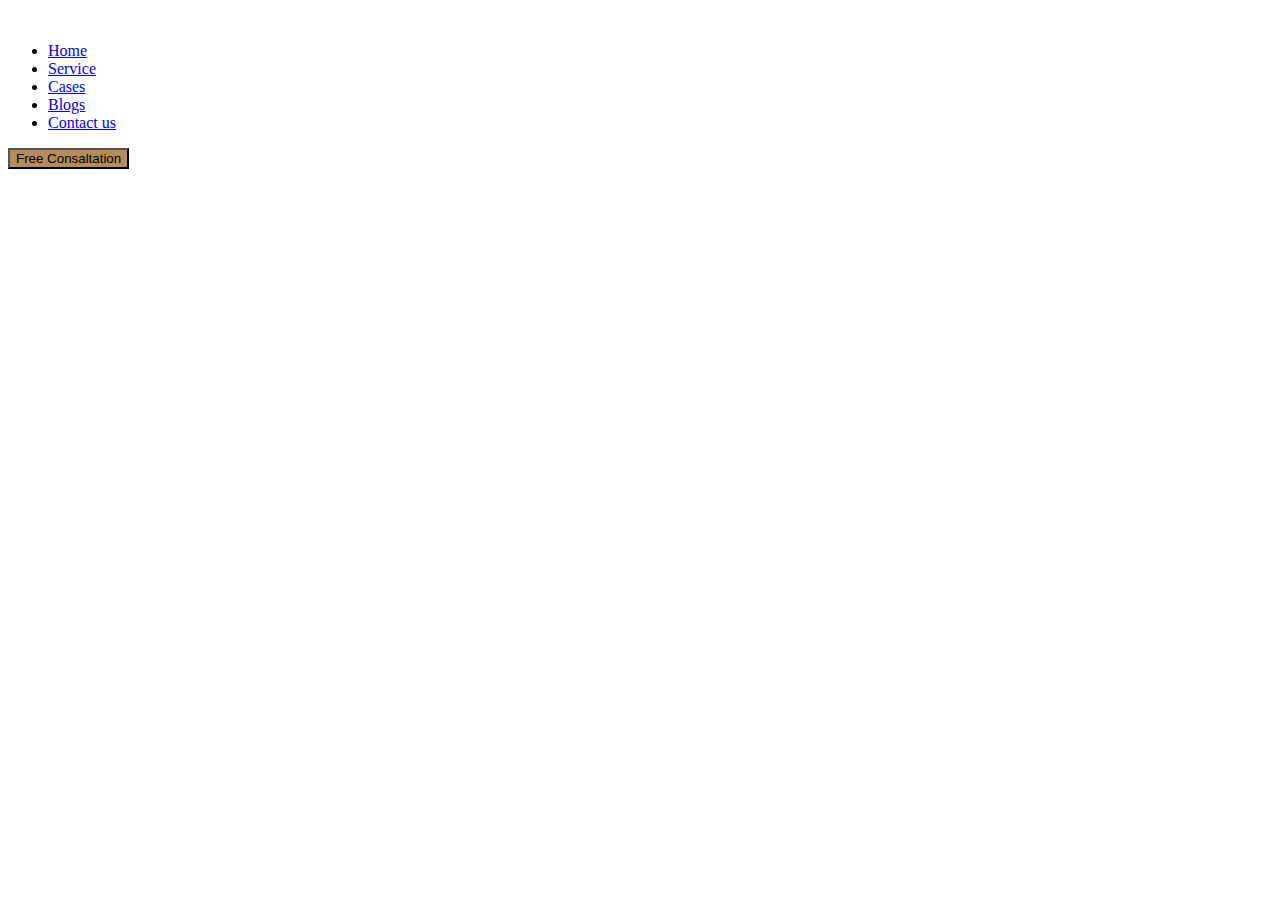
==== legal.html @ a440c795 "Navbar added" ====
<!doctype html>
<html lang="en">
  <head>
    <meta charset="utf-8">
    <meta name="viewport" content="width=device-width, initial-scale=1">
    <title>Legal Solution</title>
    <link href="https://cdn.jsdelivr.net/npm/bootstrap@5.3.0-alpha1/dist/css/bootstrap.min.css" rel="stylesheet" integrity="sha384-GLhlTQ8iRABdZLl6O3oVMWSktQOp6b7In1Zl3/Jr59b6EGGoI1aFkw7cmDA6j6gD" crossorigin="anonymous">
    <link rel="stylesheet" href="style.css">
  </head>

  <body class="container">

<header>
    <nav class="navbar navbar-expand-lg bg-body-tertiary">
        <div class="container-fluid">
          <img src="images/logo2.png" alt="">
          
            <ul class="navbar-nav me-center mb-2 mb-lg-0">
              <li class="nav-item">
                <a class="nav-link active ps-5 " aria-current="page" href="#">Home</a>
              </li>
              <li class="nav-item">
                <a class="nav-link active ps-5" aria-current="page" href="#">Service</a>
              </li>
              <li class="nav-item">
                <a class="nav-link active ps-5" aria-current="page" href="#">Cases</a>
              </li>
              <li class="nav-item">
                <a class="nav-link active ps-5" aria-current="page" href="#">Blogs</a>
              </li>
              <li class="nav-item">
                <a class="nav-link active ps-5" aria-current="page" href="#">Contact us</a>
              </li>
            

               
            </ul>
            <form class="d-flex" role="search">
             
              <button class="btn btn btn-secondary legal-btn-color border-0" type="submit">Free Consaltation</button>
            </form>
          </div>
        </div>
      </nav>


</header>



<main>


</main>



<footer>

</footer>


    <script src="https://cdn.jsdelivr.net/npm/bootstrap@5.3.0-alpha1/dist/js/bootstrap.bundle.min.js" integrity="sha384-w76AqPfDkMBDXo30jS1Sgez6pr3x5MlQ1ZAGC+nuZB+EYdgRZgiwxhTBTkF7CXvN" crossorigin="anonymous"></script>
  








</body>
</html>
---- style.css ----
.legal-btn-color{
background-color: rgba(182, 140, 90, 1) 

}
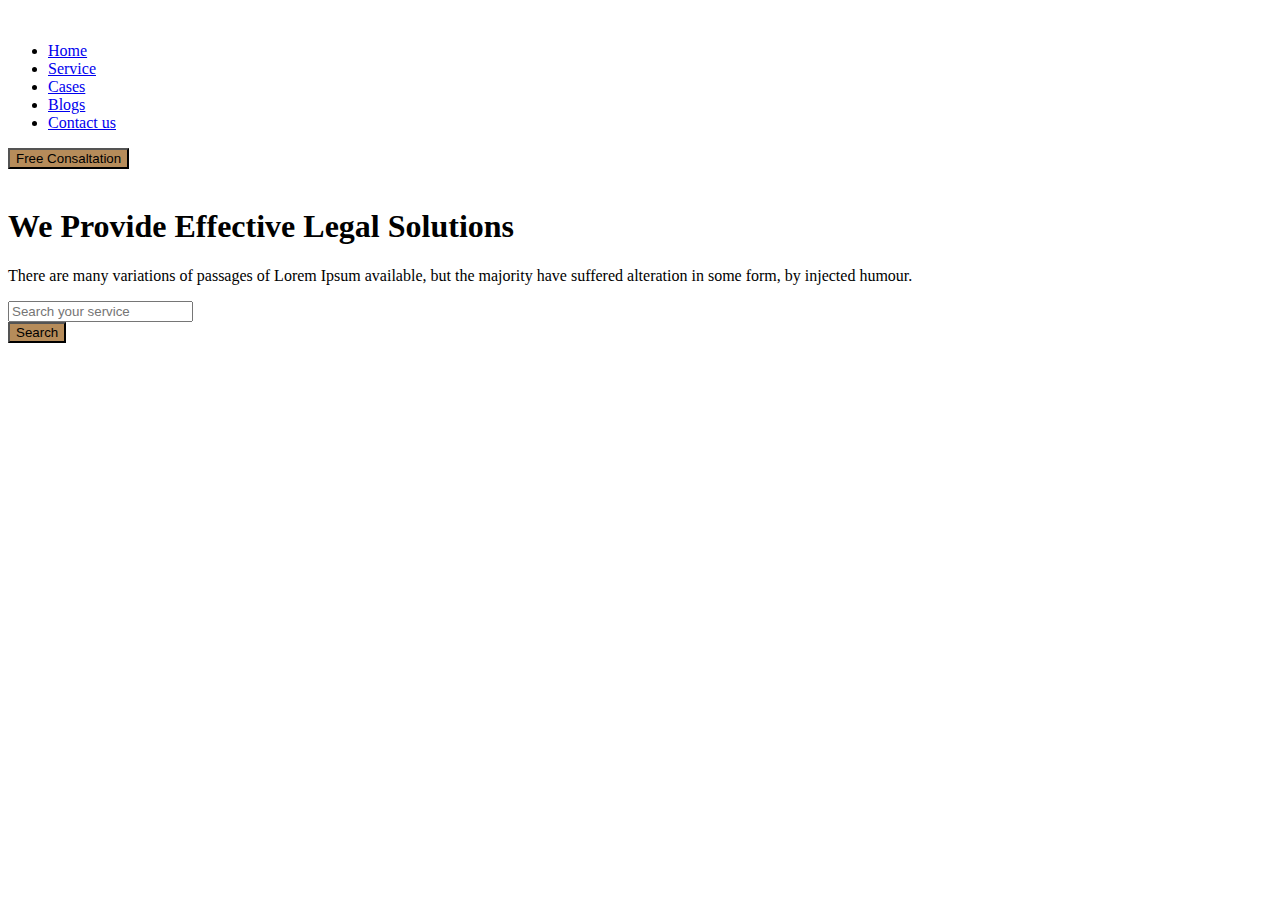
==== commit b1cbbdcc: "First section added" ====
--- a/legal.html
+++ b/legal.html
@@ -1,67 +1,92 @@
 <!doctype html>
 <html lang="en">
-  <head>
+
+<head>
     <meta charset="utf-8">
     <meta name="viewport" content="width=device-width, initial-scale=1">
     <title>Legal Solution</title>
-    <link href="https://cdn.jsdelivr.net/npm/bootstrap@5.3.0-alpha1/dist/css/bootstrap.min.css" rel="stylesheet" integrity="sha384-GLhlTQ8iRABdZLl6O3oVMWSktQOp6b7In1Zl3/Jr59b6EGGoI1aFkw7cmDA6j6gD" crossorigin="anonymous">
+    <link href="https://cdn.jsdelivr.net/npm/bootstrap@5.3.0-alpha1/dist/css/bootstrap.min.css" rel="stylesheet"
+        integrity="sha384-GLhlTQ8iRABdZLl6O3oVMWSktQOp6b7In1Zl3/Jr59b6EGGoI1aFkw7cmDA6j6gD" crossorigin="anonymous">
     <link rel="stylesheet" href="style.css">
-  </head>
+</head>
 
-  <body class="container">
+<body class="container">
 
-<header>
-    <nav class="navbar navbar-expand-lg bg-body-tertiary">
-        <div class="container-fluid">
-          <img src="images/logo2.png" alt="">
-          
-            <ul class="navbar-nav me-center mb-2 mb-lg-0">
-              <li class="nav-item">
-                <a class="nav-link active ps-5 " aria-current="page" href="#">Home</a>
-              </li>
-              <li class="nav-item">
-                <a class="nav-link active ps-5" aria-current="page" href="#">Service</a>
-              </li>
-              <li class="nav-item">
-                <a class="nav-link active ps-5" aria-current="page" href="#">Cases</a>
-              </li>
-              <li class="nav-item">
-                <a class="nav-link active ps-5" aria-current="page" href="#">Blogs</a>
-              </li>
-              <li class="nav-item">
-                <a class="nav-link active ps-5" aria-current="page" href="#">Contact us</a>
-              </li>
-            
+    <header>
+        <section>
+            <nav class="navbar navbar-expand-lg">
+                <div class="container-fluid">
+                    <img src="images/logo2.png" alt="">
 
-               
-            </ul>
-            <form class="d-flex" role="search">
-             
-              <button class="btn btn btn-secondary legal-btn-color border-0" type="submit">Free Consaltation</button>
-            </form>
-          </div>
-        </div>
-      </nav>
+                    <ul class="navbar-nav me-center mb-2 mb-lg-0">
+                        <li class="nav-item">
+                            <a class="nav-link active ps-5 " aria-current="page" href="#">Home</a>
+                        </li>
+                        <li class="nav-item">
+                            <a class="nav-link active ps-5" aria-current="page" href="#">Service</a>
+                        </li>
+                        <li class="nav-item">
+                            <a class="nav-link active ps-5" aria-current="page" href="#">Cases</a>
+                        </li>
+                        <li class="nav-item">
+                            <a class="nav-link active ps-5" aria-current="page" href="#">Blogs</a>
+                        </li>
+                        <li class="nav-item">
+                            <a class="nav-link active ps-5" aria-current="page" href="#">Contact us</a>
+                        </li>
+                    </ul>
+                    <button class="btn btn-secondary legal-btn-color border-0" type="submit">Free
+                        Consaltation</button>
 
+                </div>
+                </div>
+            </nav>
 
-</header>
+        </section>
+        <!------------------------ main ------------------- -->
+        <section>
+            <div class="position-relative d-flex justify-content-center align-items-center">
+                <img src="images/banner.png" class="img-fluid mt-5" alt="">
+                <div class="position-absolute text-center text-white w-50">
+                    <h1 class="display-4 fw-bold"> We Provide Effective Legal Solutions</h1>
+                    <p class="fs-6 fw-normal">There are many variations of passages of Lorem Ipsum available, but the
+                        majority have suffered alteration in some form, by injected humour.</p>
 
 
 
-<main>
+
+                    <form class="d-flex justify-content-center">
+                        <div class="form-group">
+                            <input type="search" class="form-control border-0" placeholder="Search your service">
+                        </div>
+                        <div class="ps-5"><button type="submit"
+                                class="btn btn-secondary legal-btn-color border-0 ps-3 pe-3">Search</button> </div>
+
+                    </form>
+                </div>
+        </section>
 
 
-</main>
+    </header>
 
 
 
-<footer>
-
-</footer>
+    <main>
 
 
-    <script src="https://cdn.jsdelivr.net/npm/bootstrap@5.3.0-alpha1/dist/js/bootstrap.bundle.min.js" integrity="sha384-w76AqPfDkMBDXo30jS1Sgez6pr3x5MlQ1ZAGC+nuZB+EYdgRZgiwxhTBTkF7CXvN" crossorigin="anonymous"></script>
-  
+    </main>
+
+
+
+    <footer>
+
+    </footer>
+
+
+    <script src="https://cdn.jsdelivr.net/npm/bootstrap@5.3.0-alpha1/dist/js/bootstrap.bundle.min.js"
+        integrity="sha384-w76AqPfDkMBDXo30jS1Sgez6pr3x5MlQ1ZAGC+nuZB+EYdgRZgiwxhTBTkF7CXvN"
+        crossorigin="anonymous"></script>
+
 
 
 
@@ -71,4 +96,5 @@
 
 
 </body>
+
 </html>--- a/style.css
+++ b/style.css
@@ -1,4 +1,10 @@
+:root{
+
+    --bs-body-font-family: font-family: 'EB Garamond', serif;
+   
+   
+}
 .legal-btn-color{
-background-color: rgba(182, 140, 90, 1) 
+background-color: rgba(182, 140, 90, 1)
 
 }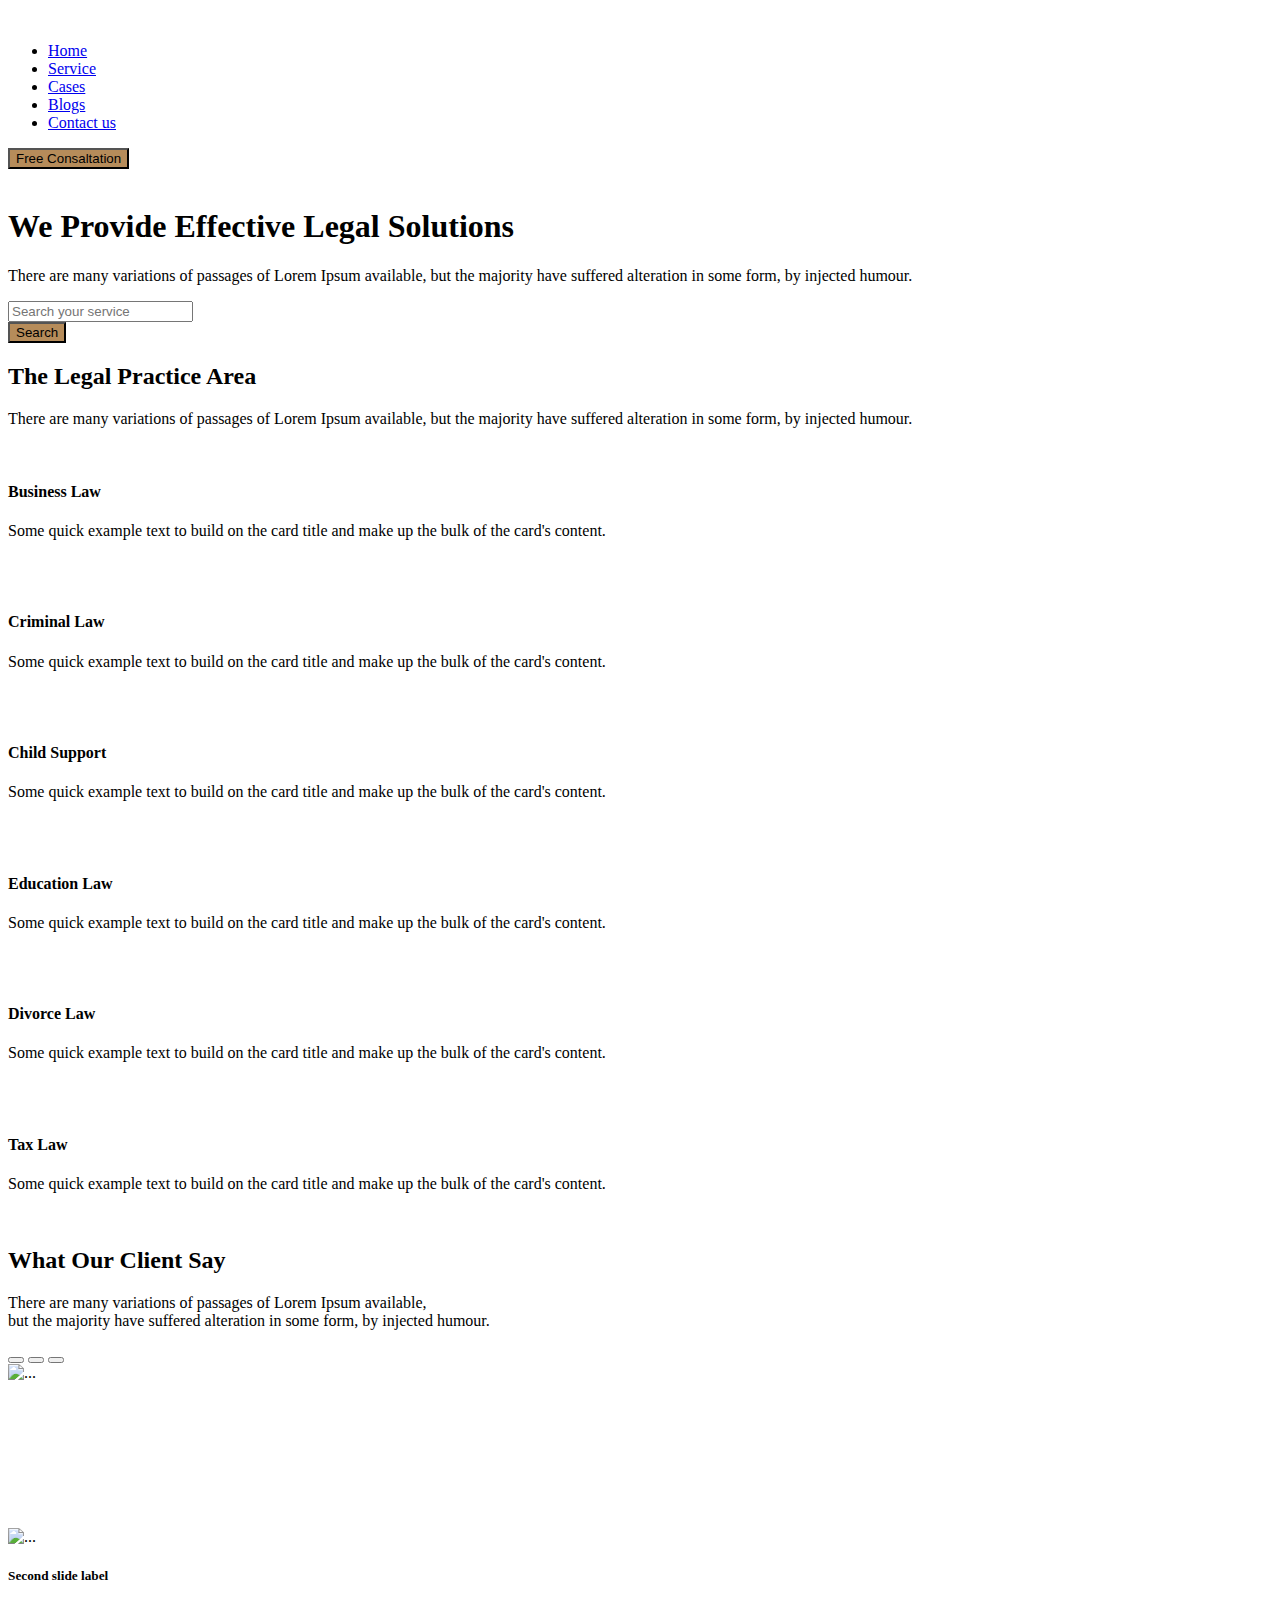
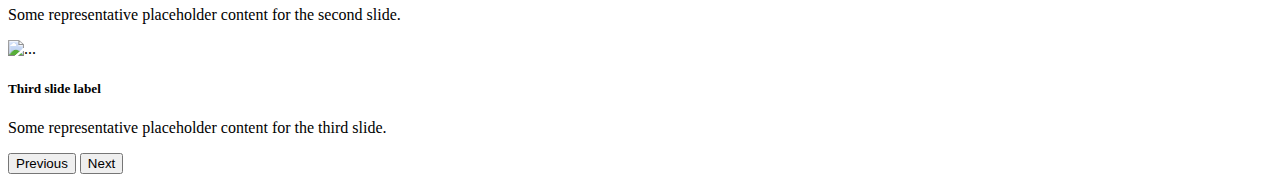
==== commit 9c1823d3: "pending" ====
--- a/legal.html
+++ b/legal.html
@@ -10,7 +10,7 @@
     <link rel="stylesheet" href="style.css">
 </head>
 
-<body class="container">
+<body class="container col-12 w-100">
 
     <header>
         <section>
@@ -43,41 +43,169 @@
             </nav>
 
         </section>
-        <!------------------------ main ------------------- -->
+        <!------------------------ Banner (First section) ------------------- -->
         <section>
-            <div class="position-relative d-flex justify-content-center align-items-center">
-                <img src="images/banner.png" class="img-fluid mt-5" alt="">
-                <div class="position-absolute text-center text-white w-50">
-                    <h1 class="display-4 fw-bold"> We Provide Effective Legal Solutions</h1>
-                    <p class="fs-6 fw-normal">There are many variations of passages of Lorem Ipsum available, but the
-                        majority have suffered alteration in some form, by injected humour.</p>
-
-
-
-
-                    <form class="d-flex justify-content-center">
-                        <div class="form-group">
-                            <input type="search" class="form-control border-0" placeholder="Search your service">
-                        </div>
-                        <div class="ps-5"><button type="submit"
-                                class="btn btn-secondary legal-btn-color border-0 ps-3 pe-3">Search</button> </div>
-
-                    </form>
+            <div class="Container-fluid mt-5">
+                <div class="position-relative d-flex justify-content-center align-items-center">
+                    <img src="images/banner.png" alt="">
+                    <div class="position-absolute text-center text-white w-50">
+                        <h1 class="display-4 fw-bold"> We Provide Effective Legal Solutions</h1>
+                        <p class="fs-6 fw-normal">There are many variations of passages of Lorem Ipsum available, but
+                            the
+                            majority have suffered alteration in some form, by injected humour.</p>
+
+                        <form class="d-flex justify-content-center">
+                            <div class="form-group">
+                                <input type="search" class="form-control border-0" placeholder="Search your service">
+                            </div>
+                            <div class="ps-5"><button type="submit"
+                                    class="btn btn-secondary legal-btn-color border-0 ps-3 pe-3">Search</button> </div>
+
+                        </form>
+                    </div>
                 </div>
         </section>
-
-
+        <!-- ----------------second section---------------- -->
+
+        <section>
+
+
+            <div class="text-center mt-5 mb-5 w-50 mx-auto">
+
+                <h2 class="fw-bold">The Legal Practice Area</h2>
+
+
+                <p>There are many variations of passages of Lorem Ipsum available, but the majority have suffered
+                    alteration in some form, by injected humour.</p>
+            </div>
+
+
+            <!-- <div class="d-flex justify-content-center text-center mb-5"> -->
+
+            <div class="container-fluid text-center">
+
+                <div class="row">
+                    <div class="col-12 col-md-4 pe-5">
+                        <img src="images/business.png" alt="">
+                        <h4 class="fw-bold card-title mt-3">Business Law</h4>
+                        <p class="mt-3">Some quick example text to build on the card title and make up the
+                            bulk of
+                            the card's content.</p>
+                        <img src="images/Frame.png" alt="">
+                    </div>
+
+
+
+                    <div class="col-12 col-md-4 pe-5">
+                        <img src="images/criminal.png" alt="">
+                        <h4 class="fw-bold card-title mt-3">Criminal Law</h4>
+                        <p class="mt-3">Some quick example text to build on the card title and make up the
+                            bulk of
+                            the card's content.</p>
+                        <img src="images/Frame.png" alt="">
+                    </div>
+
+                    <div class="col-12 col-md-4 pe-5">
+                        <img src="images/child.png" alt="">
+                        <h4 class="fw-bold card-title mt-3">Child Support</h4>
+                        <p class="mt-3">Some quick example text to build on the card title and make up the
+                            bulk of
+                            the card's content.</p>
+                        <img src="images/Frame.png" alt="">
+                    </div>
+
+                    <div class="col-12 col-md-4 pe-5 mt-5">
+                        <img src="images/education.png" alt="">
+                        <h4 class="fw-bold card-title mt-3">Education Law</h4>
+                        <p class="mt-3">Some quick example text to build on the card title and make up the
+                            bulk of
+                            the card's content.</p>
+                        <img src="images/Frame.png" alt="">
+                    </div>
+
+
+                    <div class="col col-md-4 pe-5 mt-5">
+                        <img src="images/divorce.png" alt="">
+                        <h4 class="fw-bold mt-3 card-title">Divorce Law</h4>
+                        <p class="mt-3">Some quick example text to build on the card title and make up the
+                            bulk of
+                            the card's content.</p>
+
+                        <img src="images/Frame.png" alt="">
+                    </div>
+
+                    <div class="col col-md-4 pe-5 mt-5">
+                        <img src="images/tax.png" alt="">
+                        <h4 class="fw-bold mt-3 card-title">Tax Law</h4>
+                        <p class="mt-3">Some quick example text to build on the card title and make up the
+                            bulk of
+                            the card's content.</p>
+
+                        <img src="images/Frame.png" alt="">
+
+                    </div>
+                </div>
+            </div>
+        </section>
     </header>
 
-
-
     <main>
-
-
-    </main>
-
-
-
+        <!-------------------- Client Section area ------------------- -->
+
+   
+    <div class="mt-5 mb-5 text-center">
+        <h2 class="fw-bold "> What Our Client Say</h2>
+        <p class="fs-light">There are many variations of passages of Lorem Ipsum available,</br> but the majority have suffered alteration in
+            some form, by injected humour.</p>
+    </div>
+
+<!---------------------------- slider---------------------- -->
+
+
+<div id="carouselExampleDark" class="carousel carousel-dark slide">
+    <div class="carousel-indicators">
+      <button type="button" data-bs-target="#carouselExampleDark" data-bs-slide-to="0" class="active" aria-current="true" aria-label="Slide 1"></button>
+      <button type="button" data-bs-target="#carouselExampleDark" data-bs-slide-to="1" aria-label="Slide 2"></button>
+      <button type="button" data-bs-target="#carouselExampleDark" data-bs-slide-to="2" aria-label="Slide 3"></button>
+    </div>
+    <div class="carousel-inner">
+      <div class="carousel-item active" data-bs-interval="10000">
+        <img src="images/slider-1.jpg" class="d-block w-100" alt="...">
+        <div class="carousel-caption d-none d-md-block">
+          <div class="my-text">
+            <h5>Awlad Hossain</h5>
+          <p>UIX Designer</p>
+          <p>Contrary to popular belief, Lorem Ipsum is not simply random text. It has roots in a piece of classical Latin literature from 45 BC, making it over 2000 years old. Richard McClintock, a Latin professor at Hampden-Sydney College in Virginia, looked up one of the more obscure Latin words, consectetur.</p>
+          </div>
+           
+        </div>
+      </div>
+      <div class="carousel-item" data-bs-interval="2000">
+        <img src="images/slider-2.jpg" class="d-block w-100" alt="...">
+        <div class="carousel-caption d-none d-md-block">
+          <h5>Second slide label</h5>
+          <p>Some representative placeholder content for the second slide.</p>
+        </div>
+      </div>
+      <div class="carousel-item">
+        <img src="images/slider-3.jpg" class="d-block w-100" alt="...">
+        <div class="carousel-caption d-none d-md-block">
+          <h5>Third slide label</h5>
+          <p>Some representative placeholder content for the third slide.</p>
+        </div>
+      </div>
+    </div>
+    <button class="carousel-control-prev" type="button" data-bs-target="#carouselExampleDark" data-bs-slide="prev">
+      <span class="carousel-control-prev-icon" aria-hidden="true"></span>
+      <span class="visually-hidden">Previous</span>
+    </button>
+    <button class="carousel-control-next" type="button" data-bs-target="#carouselExampleDark" data-bs-slide="next">
+      <span class="carousel-control-next-icon" aria-hidden="true"></span>
+      <span class="visually-hidden">Next</span>
+    </button>
+  </div>
+
+</main>
     <footer>
 
     </footer>
--- a/style.css
+++ b/style.css
@@ -7,4 +7,23 @@
 .legal-btn-color{
 background-color: rgba(182, 140, 90, 1)
 
-}+}
+.vl {
+  border-left: 1px solid rgb(64, 65, 64);
+  height: 350px;
+  left: 50%;
+  margin-left: -3px;
+  top: 0;
+  bottom: 0;
+}
+.carousel-inner img {
+    width: 75;
+    height: 500px;
+  
+}
+.my-text {
+    color: white;
+}
+
+
+  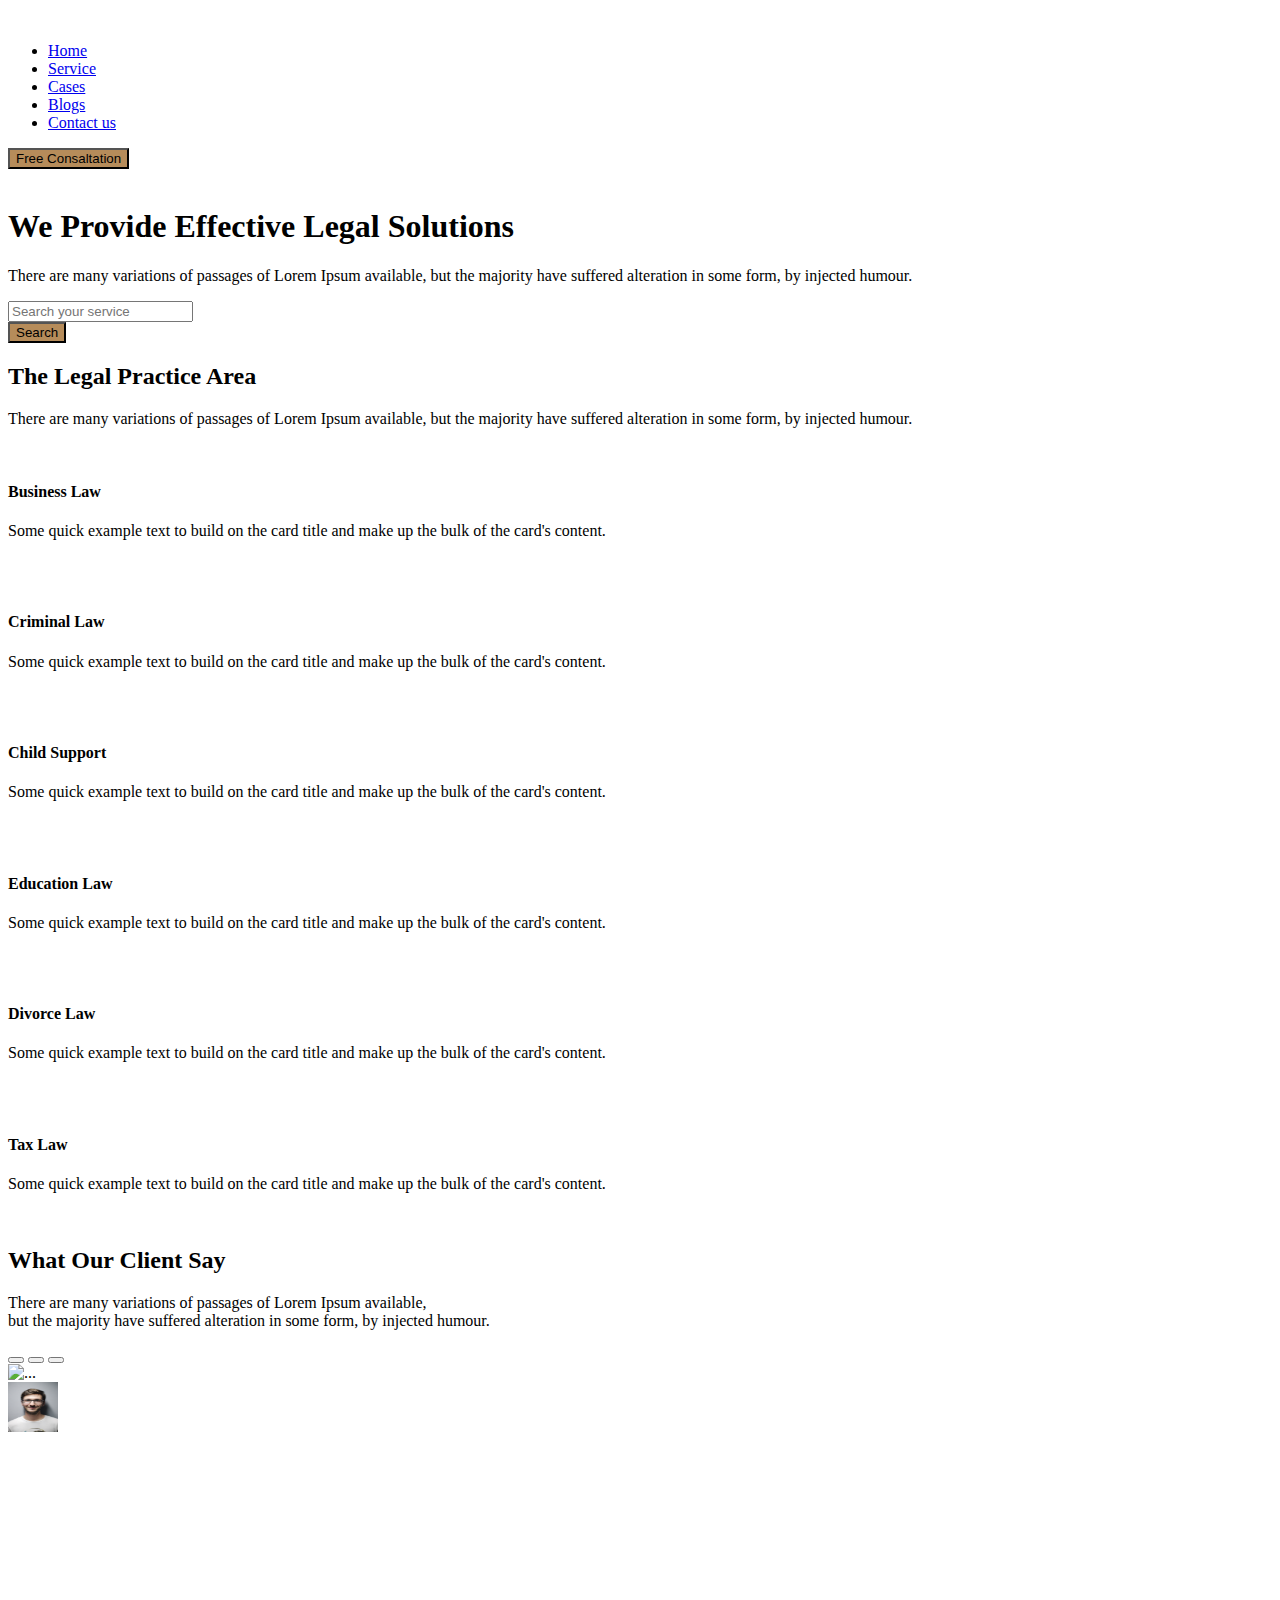
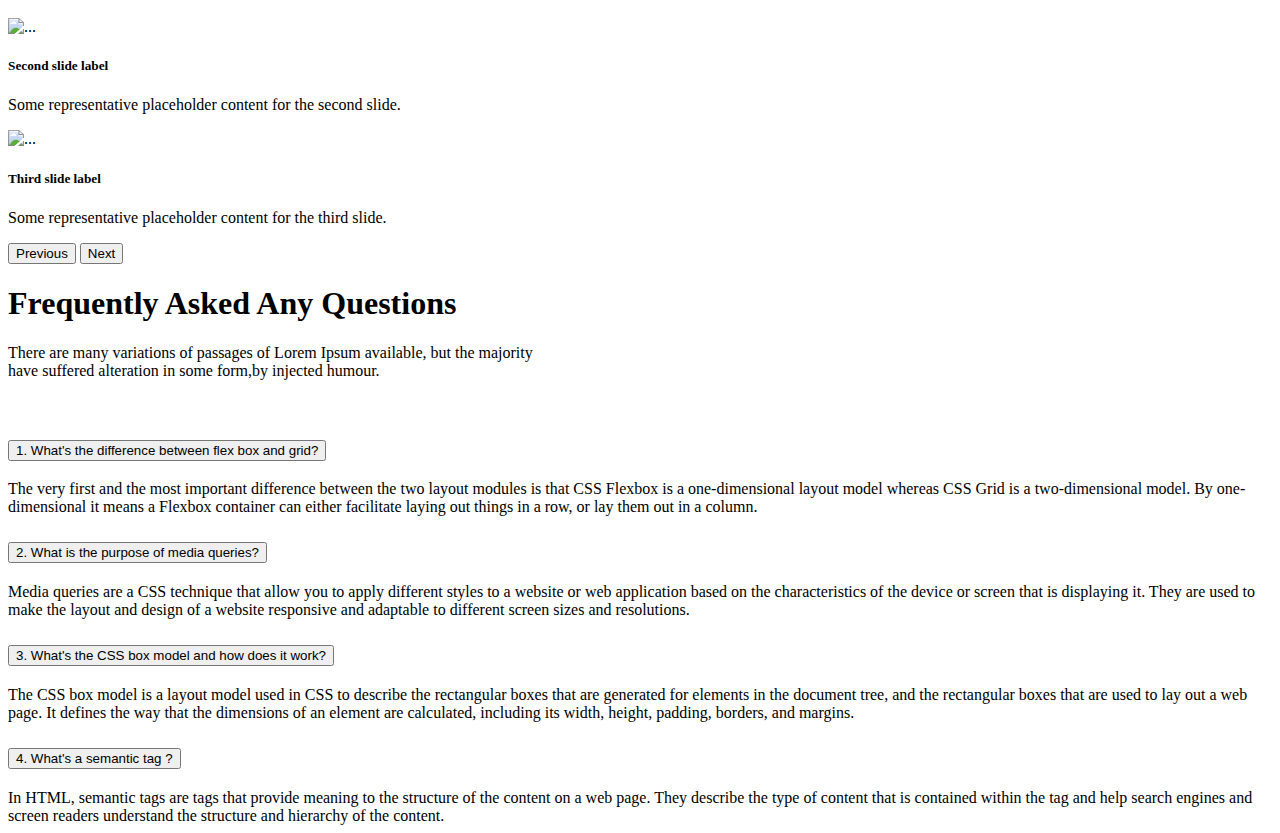
==== commit 6b14ea75: "Faq section added" ====
--- a/legal.html
+++ b/legal.html
@@ -48,7 +48,7 @@
             <div class="Container-fluid mt-5">
                 <div class="position-relative d-flex justify-content-center align-items-center">
                     <img src="images/banner.png" alt="">
-                    <div class="position-absolute text-center text-white w-50">
+                    <div class="position-absolute w-50">
                         <h1 class="display-4 fw-bold"> We Provide Effective Legal Solutions</h1>
                         <p class="fs-6 fw-normal">There are many variations of passages of Lorem Ipsum available, but
                             the
@@ -152,60 +152,147 @@
     <main>
         <!-------------------- Client Section area ------------------- -->
 
-   
+
+        <div class="mt-5 mb-5 text-center">
+            <h2 class="fw-bold "> What Our Client Say</h2>
+            <p class="fs-light">There are many variations of passages of Lorem Ipsum available,</br> but the majority
+                have suffered alteration in
+                some form, by injected humour.</p>
+        </div>
+
+        <!---------------------------- slider---------------------- -->
+
+
+        <div class="container mb-5">
+            <div id="carouselExampleDark" class="carousel carousel-dark slide">
+                <div class="carousel-indicators">
+                    <button type="button" data-bs-target="#carouselExampleDark" data-bs-slide-to="0" class="active"
+                        aria-current="true" aria-label="Slide 1"></button>
+                    <button type="button" data-bs-target="#carouselExampleDark" data-bs-slide-to="1"
+                        aria-label="Slide 2"></button>
+                    <button type="button" data-bs-target="#carouselExampleDark" data-bs-slide-to="2"
+                        aria-label="Slide 3"></button>
+                </div>
+                <div class="carousel-inner">
+                    <div class="carousel-item active" data-bs-interval="10000">
+                        <img src="images/slider-1.jpg" class="mx-auto d-block w-75" alt="...">
+                        <div class="carousel-caption d-none d-md-block">
+                            <div class="my-text">
+                               <div class="rounded">
+                                <img src="images/pexels-pixabay-220453.jpg" class="img-thumbnail rounded-circle img-fluid" style="height: 50px; width: 50px;"alt="">
+                               </div>
+                                <h5 class="mt-3">Awlad Hossain</h5>
+                                <p>UIX Designer</p>
+                                <p>Contrary to popular belief, Lorem Ipsum is not simply random text.</br> It has roots in a
+                                    piece of classical Latin literature from 45 BC, making it over 2000 years old.</br>
+                                    Richard McClintock, a Latin professor at Hampden-Sydney College in Virginia, looked up
+                                    one of the </br> more obscure Latin words, consectetur.</p>
+                            </div>
+    
+                        </div>
+                    </div>
+                    <div class="carousel-item" data-bs-interval="2000">
+                        <img src="images/slider-2.jpg" class="mx-auto d-block w-75" alt="...">
+                        <div class="carousel-caption d-none d-md-block">
+                            <h5>Second slide label</h5>
+                            <p>Some representative placeholder content for the second slide.</p>
+                        </div>
+                    </div>
+                    <div class="carousel-item">
+                        <img src="images/slider-3.jpg" class="mx-auto d-block w-75" alt="...">
+                        <div class="carousel-caption d-none d-md-block">
+                            <h5>Third slide label</h5>
+                            <p>Some representative placeholder content for the third slide.</p>
+                        </div>
+                    </div>
+                </div>
+                <button class="carousel-control-prev" type="button" data-bs-target="#carouselExampleDark"
+                    data-bs-slide="prev" style="left: 150px;">
+                    <span class="carousel-control-prev-icon" aria-hidden="true"></span>
+                    <span class="visually-hidden">Previous</span>
+                </button>
+                <button class="carousel-control-next" type="button" data-bs-target="#carouselExampleDark"
+                    data-bs-slide="next" style="right: 150px;">
+                    <span class="carousel-control-next-icon" aria-hidden="true"></span>
+                    <span class="visually-hidden">Next</span>
+                </button>
+            </div>
+        </div>
+
+        <!---------------------- faq section --------------------->
+
+<section class="mt-5 py-5">
+
     <div class="mt-5 mb-5 text-center">
-        <h2 class="fw-bold "> What Our Client Say</h2>
-        <p class="fs-light">There are many variations of passages of Lorem Ipsum available,</br> but the majority have suffered alteration in
-            some form, by injected humour.</p>
+        <h1>Frequently Asked Any Questions</h1>
+    <p>There are many variations of passages of Lorem Ipsum available, but the majority </br> have suffered alteration in some form,by injected humour.</p>
     </div>
-
-<!---------------------------- slider---------------------- -->
-
-
-<div id="carouselExampleDark" class="carousel carousel-dark slide">
-    <div class="carousel-indicators">
-      <button type="button" data-bs-target="#carouselExampleDark" data-bs-slide-to="0" class="active" aria-current="true" aria-label="Slide 1"></button>
-      <button type="button" data-bs-target="#carouselExampleDark" data-bs-slide-to="1" aria-label="Slide 2"></button>
-      <button type="button" data-bs-target="#carouselExampleDark" data-bs-slide-to="2" aria-label="Slide 3"></button>
+    <div class="row row-cols-1 row-cols-md-2">
+        <div class="col text-center">
+            <img class="w-75" src="images/faq.png" alt="">
+        </div>
+        <div class="col text-center">
+            <div class="accordion" id="accordionPanelsStayOpenExample">
+                <div class="accordion-item">
+                  <h2 class="accordion-header" id="panelsStayOpen-headingOne">
+                    <button class="accordion-button fw-bold" type="button" data-bs-toggle="collapse" data-bs-target="#panelsStayOpen-collapseOne" aria-expanded="true" aria-controls="panelsStayOpen-collapseOne">
+                        1. What's the difference between flex box and grid?
+                    </button>
+                  </h2>
+                  <div id="panelsStayOpen-collapseOne" class="accordion-collapse collapse show" aria-labelledby="panelsStayOpen-headingOne">
+                    <div class="accordion-body">
+                      The very first and the most important difference between the two layout modules is that CSS Flexbox is a one-dimensional layout model whereas CSS Grid is a two-dimensional model. By one-dimensional it means a Flexbox container can either facilitate laying out things in a row, or lay them out in a column.
+                      
+
+                    </div>
+                  </div>
+                </div>
+                <div class="accordion-item">
+                  <h2 class="accordion-header" id="panelsStayOpen-headingTwo">
+                    <button class="accordion-button collapsed fw-bold" type="button" data-bs-toggle="collapse" data-bs-target="#panelsStayOpen-collapseTwo" aria-expanded="false" aria-controls="panelsStayOpen-collapseTwo">
+                      2. What is the purpose of media queries?
+                    </button>
+                  </h2>
+                  <div id="panelsStayOpen-collapseTwo" class="accordion-collapse collapse" aria-labelledby="panelsStayOpen-headingTwo">
+                    <div class="accordion-body">
+                        Media queries are a CSS technique that allow you to apply different styles to a website or web application based on the characteristics of the device or screen that is displaying it. They are used to make the layout and design of a website responsive and adaptable to different screen sizes and resolutions.
+                    </div>
+                  </div>
+                </div>
+                <div class="accordion-item">
+                  <h2 class="accordion-header" id="panelsStayOpen-headingThree">
+                    <button class="accordion-button collapsed fw-bold" type="button" data-bs-toggle="collapse" data-bs-target="#panelsStayOpen-collapseThree" aria-expanded="false" aria-controls="panelsStayOpen-collapseThree">
+                      3. What's the CSS box model and how does it work?
+                    </button>
+                  </h2>
+                  <div id="panelsStayOpen-collapseThree" class="accordion-collapse collapse" aria-labelledby="panelsStayOpen-headingThree">
+                    <div class="accordion-body">
+                     The CSS box model is a layout model used in CSS to describe the rectangular boxes that are generated for elements in the document tree, and the rectangular boxes that are used to lay out a web page. It defines the way that the dimensions of an element are calculated, including its width, height, padding, borders, and margins.
+                    </div>
+                  </div>
+                </div>
+                <div class="accordion-item">
+                    <h2 class="accordion-header" id="panelsStayOpen-headingTwo">
+                      <button class="accordion-button collapsed fw-bold" type="button" data-bs-toggle="collapse" data-bs-target="#panelsStayOpen-collapseTwo" aria-expanded="false" aria-controls="panelsStayOpen-collapseTwo">
+                        4. What's a semantic tag ?
+                      </button>
+                    </h2>
+                    <div id="panelsStayOpen-collapseTwo" class="accordion-collapse collapse" aria-labelledby="panelsStayOpen-headingTwo">
+                      <div class="accordion-body">
+                        In HTML, semantic tags are tags that provide meaning to the structure of the content on a web page. They describe the type of content that is contained within the tag and help search engines and screen readers understand the structure and hierarchy of the content.
+                      </div>
+                    </div>
+                  </div>
+
+
+                  
+              </div>
+        </div>
     </div>
-    <div class="carousel-inner">
-      <div class="carousel-item active" data-bs-interval="10000">
-        <img src="images/slider-1.jpg" class="d-block w-100" alt="...">
-        <div class="carousel-caption d-none d-md-block">
-          <div class="my-text">
-            <h5>Awlad Hossain</h5>
-          <p>UIX Designer</p>
-          <p>Contrary to popular belief, Lorem Ipsum is not simply random text. It has roots in a piece of classical Latin literature from 45 BC, making it over 2000 years old. Richard McClintock, a Latin professor at Hampden-Sydney College in Virginia, looked up one of the more obscure Latin words, consectetur.</p>
-          </div>
-           
-        </div>
-      </div>
-      <div class="carousel-item" data-bs-interval="2000">
-        <img src="images/slider-2.jpg" class="d-block w-100" alt="...">
-        <div class="carousel-caption d-none d-md-block">
-          <h5>Second slide label</h5>
-          <p>Some representative placeholder content for the second slide.</p>
-        </div>
-      </div>
-      <div class="carousel-item">
-        <img src="images/slider-3.jpg" class="d-block w-100" alt="...">
-        <div class="carousel-caption d-none d-md-block">
-          <h5>Third slide label</h5>
-          <p>Some representative placeholder content for the third slide.</p>
-        </div>
-      </div>
-    </div>
-    <button class="carousel-control-prev" type="button" data-bs-target="#carouselExampleDark" data-bs-slide="prev">
-      <span class="carousel-control-prev-icon" aria-hidden="true"></span>
-      <span class="visually-hidden">Previous</span>
-    </button>
-    <button class="carousel-control-next" type="button" data-bs-target="#carouselExampleDark" data-bs-slide="next">
-      <span class="carousel-control-next-icon" aria-hidden="true"></span>
-      <span class="visually-hidden">Next</span>
-    </button>
-  </div>
-
-</main>
+</section>      
+    </main>
+
+    <!-------------------------footer section ------------------------ -->
     <footer>
 
     </footer>
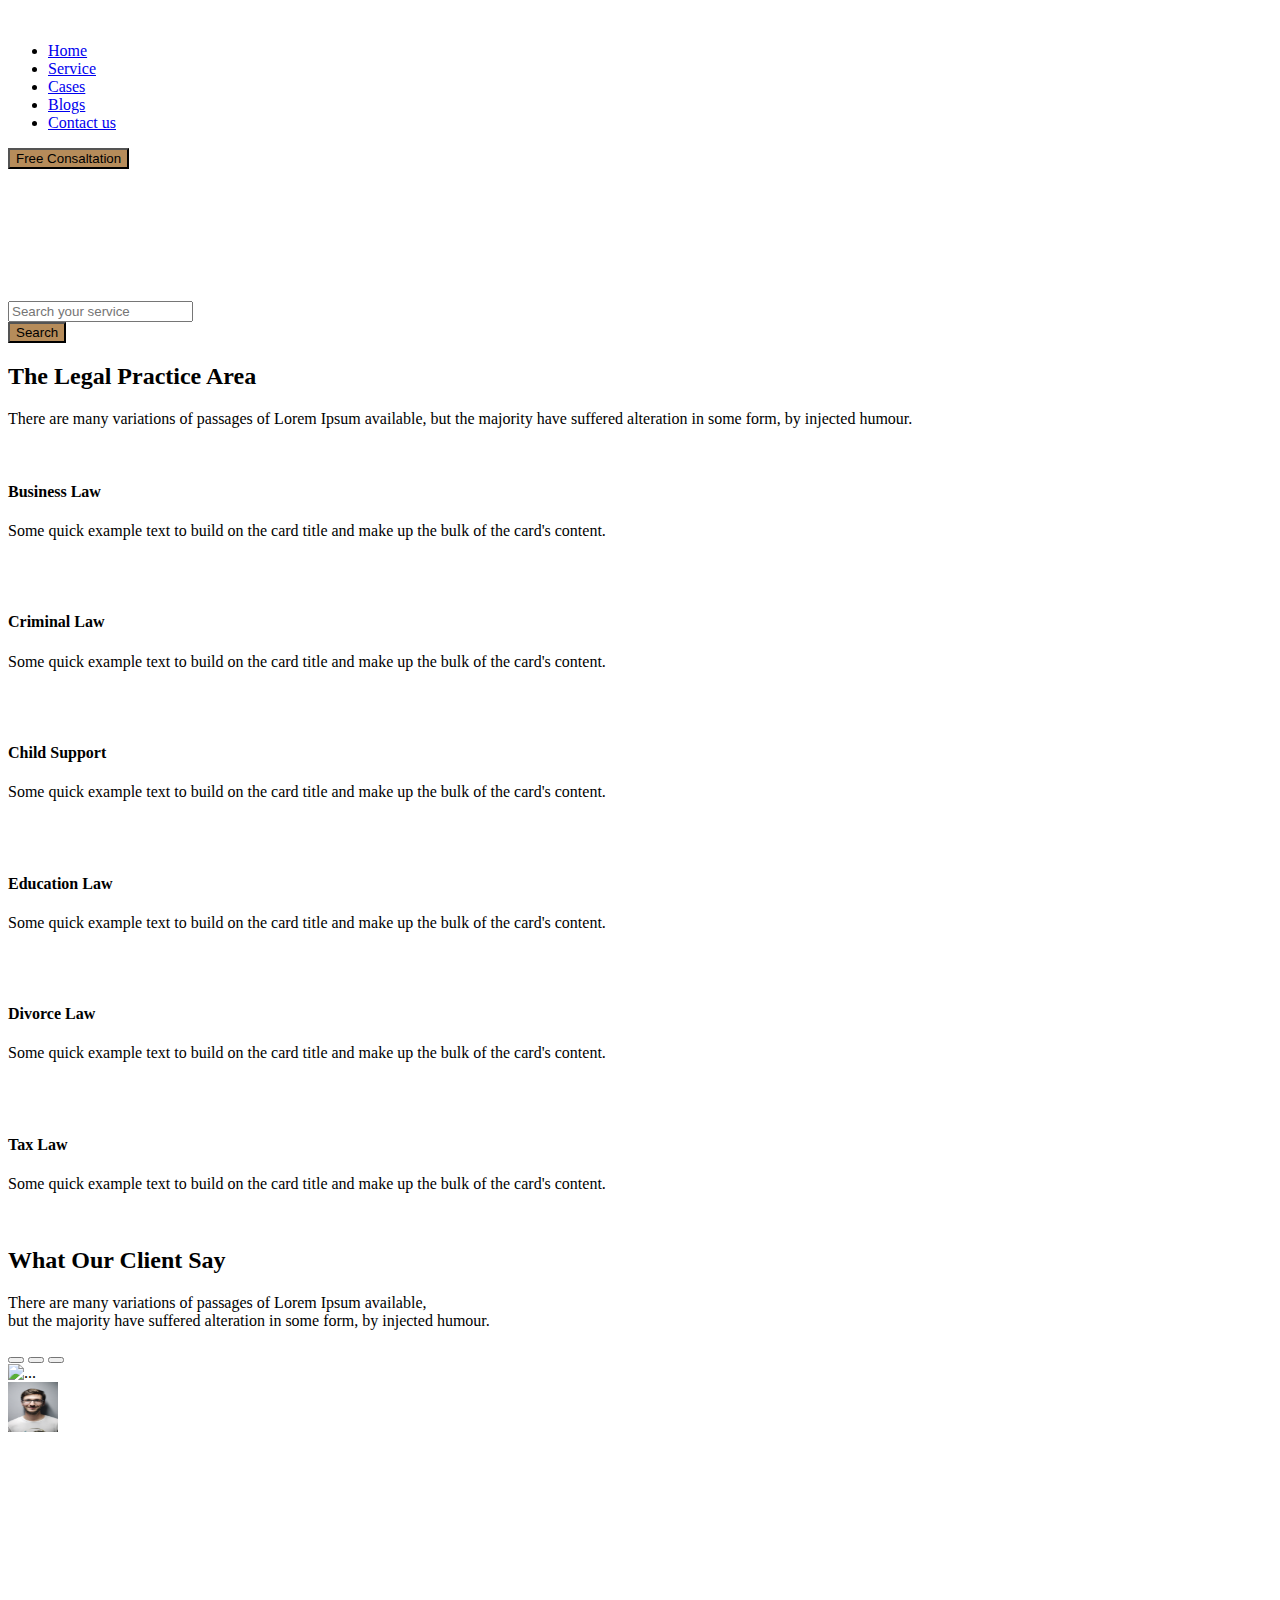
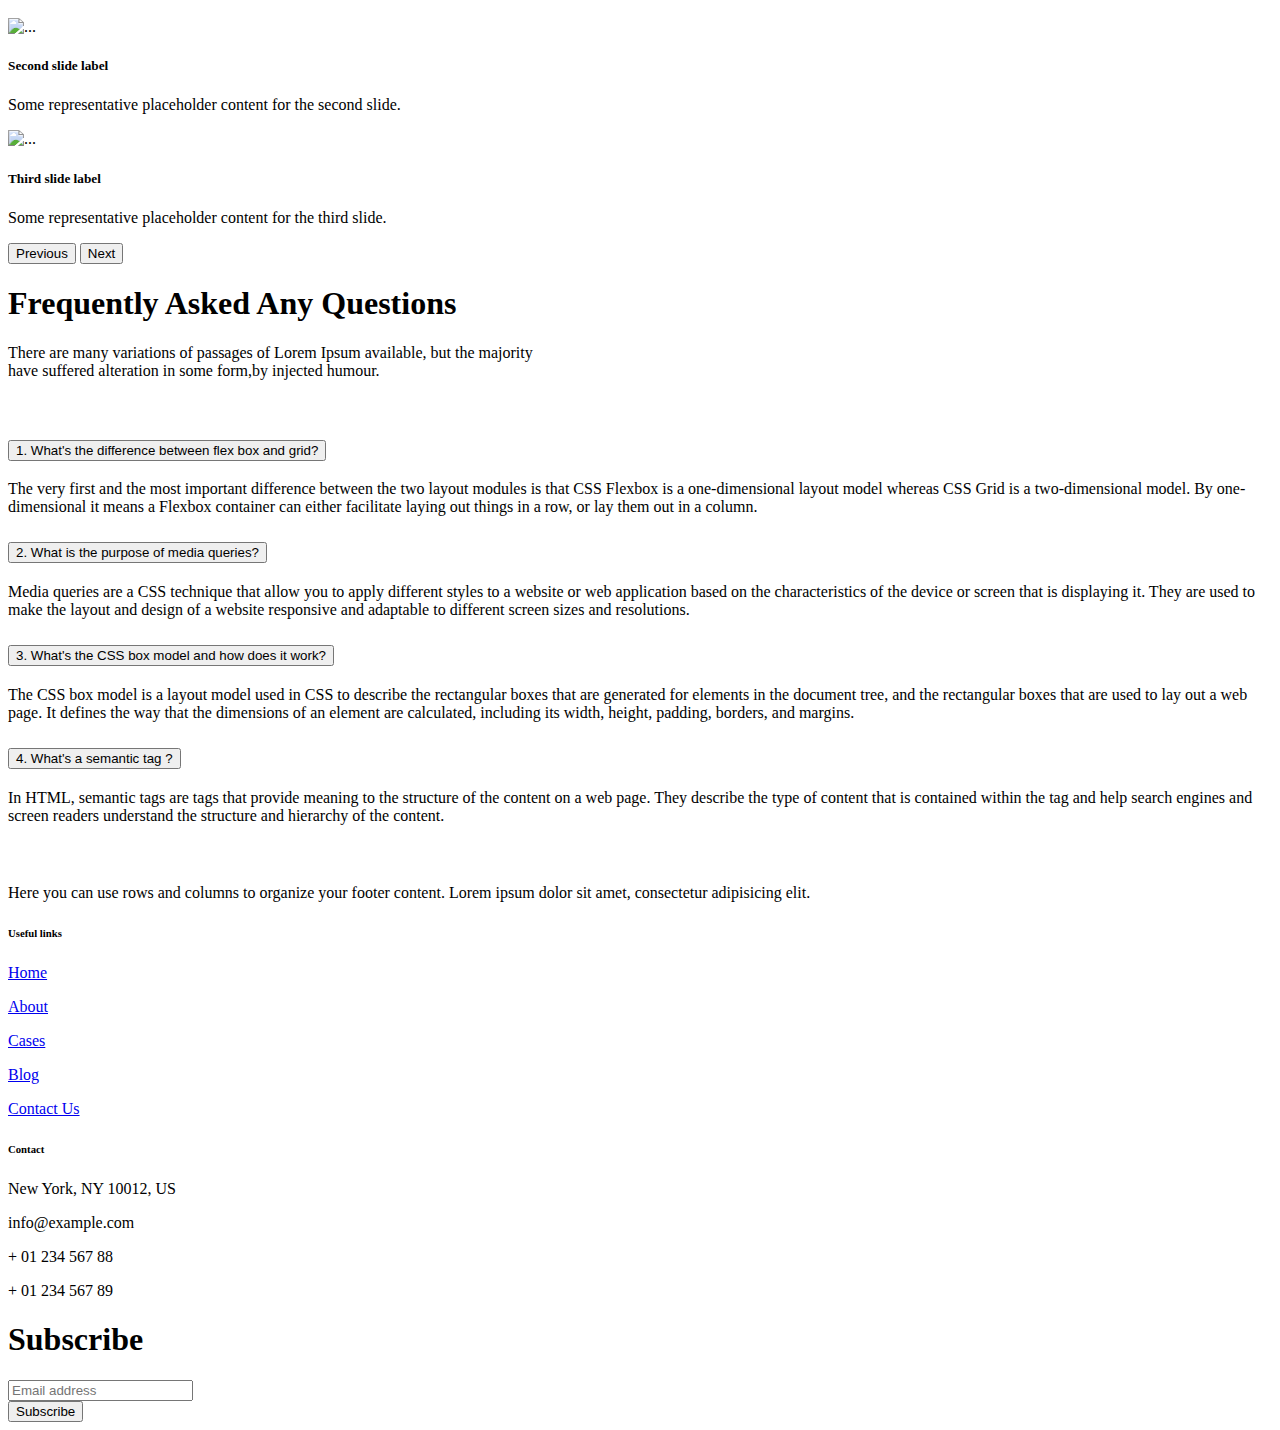
==== commit f4192758: "footer added" ====
--- a/legal.html
+++ b/legal.html
@@ -8,6 +8,7 @@
     <link href="https://cdn.jsdelivr.net/npm/bootstrap@5.3.0-alpha1/dist/css/bootstrap.min.css" rel="stylesheet"
         integrity="sha384-GLhlTQ8iRABdZLl6O3oVMWSktQOp6b7In1Zl3/Jr59b6EGGoI1aFkw7cmDA6j6gD" crossorigin="anonymous">
     <link rel="stylesheet" href="style.css">
+    <link rel="stylesheet" href="https://kit.fontawesome.com/bc4a382453.css" crossorigin="anonymous">
 </head>
 
 <body class="container col-12 w-100">
@@ -49,8 +50,8 @@
                 <div class="position-relative d-flex justify-content-center align-items-center">
                     <img src="images/banner.png" alt="">
                     <div class="position-absolute w-50">
-                        <h1 class="display-4 fw-bold"> We Provide Effective Legal Solutions</h1>
-                        <p class="fs-6 fw-normal">There are many variations of passages of Lorem Ipsum available, but
+                        <h1 class="display-4 fw-bold my-text text-center"> We Provide Effective Legal Solutions</h1>
+                        <p class="fs-6 fw-normal my-text text-center">There are many variations of passages of Lorem Ipsum available, but
                             the
                             majority have suffered alteration in some form, by injected humour.</p>
 
@@ -293,8 +294,126 @@
     </main>
 
     <!-------------------------footer section ------------------------ -->
-    <footer>
-
+    <footer class="bg-danger">
+<!-- Footer -->
+<footer class="bg-dark text-center text-white">
+    <!-- Section: Social media -->
+    <section class="d-flex justify-content-center justify-content-lg-between p-4">
+      <!-- Left -->
+      
+    
+  
+      <!-- Right -->
+      <div>
+        <a href="" class="me-4 link-secondary">
+          <i class="fab fa-facebook-f"></i>
+        </a>
+        <a href="" class="me-4 link-secondary">
+          <i class="fab fa-twitter"></i>
+        </a>
+        <a href="" class="me-4 link-secondary">
+          <i class="fab fa-google"></i>
+        </a>
+        <a href="" class="me-4 link-secondary">
+          <i class="fab fa-instagram"></i>
+        </a>
+        <a href="" class="me-4 link-secondary">
+          <i class="fab fa-linkedin"></i>
+        </a>
+        <a href="" class="me-4 link-secondary">
+          <i class="fab fa-github"></i>
+        </a>
+      </div>
+      <!-- Right -->
+    </section>
+    <!-- Section: Social media -->
+  
+    <!-- Section: Links  -->
+    <section class="">
+      <div class="container text-center text-md-start mt-5">
+        <!-- Grid row -->
+        <div class="row mt-3">
+          <!-- Grid column -->
+          <div class="col-md-3 col-lg-4 col-xl-3 mx-auto mb-4">
+            <!-- Content -->
+            <h6 class="text-uppercase fw-bold mb-4">
+              <i class="fas fa-gem me-3 text-secondary"></i>
+            </h6>
+            <img class="mb-3" src="images/logo.png" alt="">
+            <p class="w-75">
+              Here you can use rows and columns to organize your footer content. Lorem ipsum
+              dolor sit amet, consectetur adipisicing elit.
+            </p>
+          </div>
+          <!-- Grid column -->
+  
+          <!-- Grid column -->
+          
+  
+          <!-- Grid column -->
+          <div class="col-md-3 col-lg-2 col-xl-2 mx-auto mb-4">
+            <!-- Links -->
+            <h6 class="text-uppercase fw-bold mb-4">
+              Useful links
+            </h6>
+            <p>
+              <a href="#!" class="text-reset">Home</a>
+            </p>
+            <p>
+              <a href="#!" class="text-reset">About</a>
+            </p>
+            <p>
+              <a href="#!" class="text-reset">Cases</a>
+            </p>
+            <p>
+              <a href="#!" class="text-reset">Blog</a>
+            </p>
+            <p>
+              <a href="#!" class="text-reset">Contact Us</a>
+            </p>
+          </div>
+          <!-- Grid column -->
+  
+          <!-- Grid column -->
+          <div class="col-md-4 col-lg-3 col-xl-3 mx-auto mb-md-0 mb-4">
+            <!-- Links -->
+            <h6 class="text-uppercase fw-bold mb-4">Contact</h6>
+            <p><i class="fas fa-home me-3 text-secondary"></i> New York, NY 10012, US</p>
+            <p>
+              <i class="fas fa-envelope me-3 text-secondary"></i>
+              info@example.com
+            </p>
+            <p><i class="fas fa-phone me-3 text-secondary"></i> + 01 234 567 88</p>
+            <p><i class="fas fa-print me-3 text-secondary"></i> + 01 234 567 89</p>
+          </div>
+          <!-- Grid column -->
+          <div class="col-md-2 col-lg-2 col-xl-2 mx-auto mb-4">
+            <!-- Links -->
+           <h1>Subscribe</h1>
+     
+            <form>
+              <div class="form-group">
+                <label for="email"></label>
+                <input type="email"placeholder="Email address" class="form-control" id="email" aria-describedby="emailHelp">
+              </div>
+              
+              <button type="submit" class="btn btn-primary mt-3">Subscribe</button>
+            </form>
+            <i class="fa-regular fa-paper-plane"></i>
+          
+          </div>
+          <!-- Grid column -->
+        </div>
+        <!-- Grid row -->
+      </div>
+    </section>
+    <!-- Section: Links  -->
+  
+    <!-- Copyright -->
+    
+    <!-- Copyright -->
+  </footer>
+  <!-- Footer -->
     </footer>
 
 
--- a/style.css
+++ b/style.css
@@ -17,13 +17,18 @@
   bottom: 0;
 }
 .carousel-inner img {
-    width: 75;
-    height: 500px;
+    height: 400px;
   
 }
 .my-text {
     color: white;
 }
+.carousel-control-prev-icon{
+    background-color: rgb(34, 30, 30);
+}
+.carousel-control-next-icon{
+    background-color: rgb(34, 30, 30);
+}
 
 
-  +
